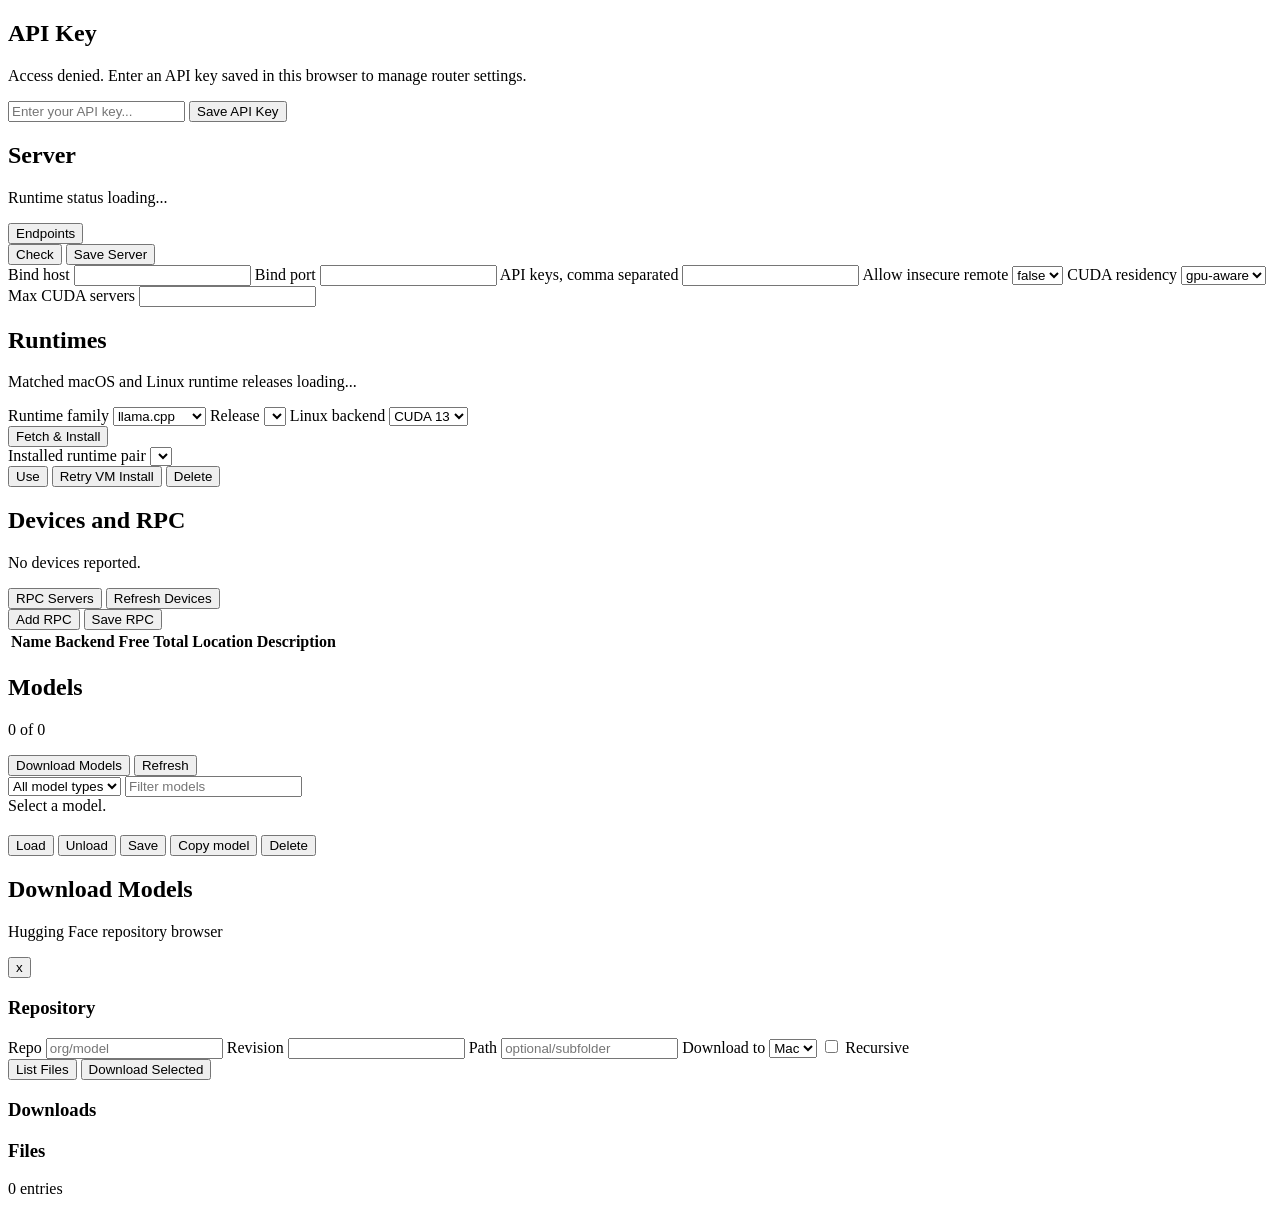
==== ai/web-ui-app/static/core/index.html @ 1c47c017 "Initial clean vEGPU app repo" ====
<!doctype html>
<html lang="en">
		<head>
			<meta charset="utf-8" />
			<meta name="viewport" content="width=device-width, initial-scale=1" />
			<title>Core - Model Router</title>
				<style>
					html,
					body {
						background: Canvas;
						color-scheme: light dark;
					}

					@media (prefers-color-scheme: dark) {
					html,
					body {
							background: #0e0d0c;
						}
					}

					@media (prefers-color-scheme: light) {
						html,
						body {
							background: #fff;
						}
					}
				</style>
			<link rel="stylesheet" href="/core/core.css" />
		</head>
	<body>
		<div id="app" class="core-shell">
			<div id="errorBanner" class="error-banner hidden" role="alert"></div>

			<section id="authPanel" class="auth-panel hidden" aria-live="polite">
				<div>
					<h2>API Key</h2>
					<p>Access denied. Enter an API key saved in this browser to manage router settings.</p>
				</div>
				<div class="auth-controls">
					<input id="authApiKeyInput" class="input" type="password" placeholder="Enter your API key..." />
					<button id="authSaveButton" class="button button-primary" type="button">Save API Key</button>
				</div>
			</section>

			<main class="core-main">
				<section id="serverSection" class="panel panel-server">
					<div class="section-head">
						<div>
							<h2>Server</h2>
							<p id="runtimeSummary">Runtime status loading...</p>
						</div>
						<div class="section-actions">
							<div class="endpoint-menu">
								<button
									id="endpointsButton"
									class="button button-secondary"
									type="button"
									aria-expanded="false"
									aria-controls="endpointsPopover"
								>
									Endpoints
								</button>
								<div id="endpointsPopover" class="endpoints-popover hidden"></div>
							</div>
							<button id="checkRuntimeButton" class="button button-secondary" type="button">Check</button>
							<button id="saveServerButton" class="button button-primary" type="button">Save Server</button>
						</div>
					</div>
					<div class="server-grid">
						<label class="field">
							<span>Bind host</span>
							<input id="serverHostInput" class="input" autocomplete="off" />
						</label>
						<label class="field">
							<span>Bind port</span>
							<input id="serverPortInput" class="input" type="number" />
						</label>
						<label class="field field-wide">
							<span>API keys, comma separated</span>
							<input id="serverApiKeysInput" class="input" autocomplete="off" />
						</label>
						<label class="field">
							<span>Allow insecure remote</span>
							<select id="serverAllowInsecureSelect" class="input">
								<option value="false">false</option>
								<option value="true">true</option>
							</select>
						</label>
						<label class="field">
							<span>CUDA residency</span>
							<select id="serverResidencyModeSelect" class="input">
								<option value="gpu-aware">gpu-aware</option>
								<option value="cap-only">cap-only</option>
							</select>
						</label>
						<label class="field">
							<span>Max CUDA servers</span>
							<input id="serverMaxActiveInput" class="input" type="number" min="0" />
						</label>
					</div>
				</section>

				<section id="runtimesSection" class="panel">
					<div class="section-head">
						<div>
							<h2>Runtimes</h2>
							<p id="runtimeInstallSummary">Matched macOS and Linux runtime releases loading...</p>
						</div>
					</div>
					<div class="runtime-selectors">
						<label class="field">
							<span>Runtime family</span>
							<select id="runtimeFamilySelect" class="input">
								<option value="llama">llama.cpp</option>
								<option value="turbo">TurboQuant</option>
							</select>
						</label>
						<label class="field">
							<span>Release</span>
							<select id="runtimeReleaseSelect" class="input"></select>
						</label>
						<label class="field">
							<span>Linux backend</span>
							<select id="runtimeLinuxBackendSelect" class="input">
								<option value="cuda13">CUDA 13</option>
								<option value="vulkan">Vulkan</option>
							</select>
						</label>
						<div class="inline-actions runtime-selector-actions">
							<button id="fetchRuntimeButton" class="button button-primary" type="button">Fetch & Install</button>
						</div>
						<label class="field field-wide">
							<span>Installed runtime pair</span>
							<select id="pairedRuntimeSelect" class="input"></select>
						</label>
						<div class="inline-actions runtime-selector-actions">
							<button id="usePairRuntimeButton" class="button button-primary" type="button">Use</button>
							<button id="retryPairRuntimeButton" class="button button-secondary" type="button">
								Retry VM Install
							</button>
							<button id="deletePairRuntimeButton" class="button button-danger" type="button">Delete</button>
						</div>
					</div>
					<div id="runtimeCards" class="runtime-grid"></div>
				</section>

				<section id="devicesSection" class="panel">
					<div class="section-head">
						<div>
							<h2>Devices and RPC</h2>
							<p id="deviceSummary">No devices reported.</p>
						</div>
						<div class="section-actions">
							<button
								id="toggleRPCButton"
								class="button button-secondary"
								type="button"
								aria-expanded="false"
								aria-controls="rpcEditor"
							>
								RPC Servers
							</button>
							<button id="refreshDevicesButton" class="button button-secondary" type="button">
								Refresh Devices
							</button>
						</div>
					</div>
					<div id="rpcEditor" class="rpc-editor hidden">
						<div id="rpcRows" class="rpc-rows"></div>
						<div class="inline-actions">
							<button id="addRPCButton" class="button button-secondary" type="button">Add RPC</button>
							<button id="saveRPCButton" class="button button-primary" type="button">Save RPC</button>
						</div>
					</div>
					<div id="deviceErrorBox" class="inline-error hidden"></div>
					<div class="table-wrap">
						<table class="data-table">
							<thead>
								<tr>
									<th>Name</th>
									<th>Backend</th>
									<th>Free</th>
									<th>Total</th>
									<th>Location</th>
									<th>Description</th>
								</tr>
							</thead>
							<tbody id="devicesTableBody"></tbody>
						</table>
					</div>
				</section>

				<section id="modelsSection" class="models-workspace">
					<aside class="models-list-panel">
						<div class="models-list-head">
							<div>
								<h2>Models</h2>
								<p id="modelsCountText">0 of 0</p>
							</div>
							<div class="models-list-actions">
								<button id="openDownloadButton" class="button button-secondary" type="button">
									Download Models
								</button>
								<button id="refreshModelsButton" class="button button-secondary" type="button">
									Refresh
								</button>
							</div>
						</div>
						<div class="filter-row">
							<select id="modelTypeSelect" class="input" aria-label="Model type">
								<option value="">All model types</option>
								<option value="chat">Chat</option>
								<option value="vision">Vision</option>
								<option value="embedding">Embedding</option>
								<option value="rerank">Rerank</option>
								<option value="text">Text</option>
							</select>
							<input id="modelFilterInput" class="input" placeholder="Filter models" />
						</div>
						<div id="modelsList" class="models-list" role="list"></div>
					</aside>

					<section class="model-detail-panel">
						<div id="modelEmptyState" class="empty-state">Select a model.</div>
						<div id="modelDetail" class="model-detail hidden">
							<div class="model-detail-head">
								<div class="model-heading">
									<h2 id="modelTitle"></h2>
									<p id="modelSubline"></p>
								</div>
								<div class="model-actions">
									<button id="loadModelButton" class="button button-secondary" type="button">Load</button>
									<button id="unloadModelButton" class="button button-secondary" type="button">
										Unload
									</button>
									<button id="saveModelButton" class="button button-primary" type="button">Save</button>
									<button id="copyModelHeaderButton" class="button button-secondary" type="button">
										Copy model
									</button>
									<button id="deleteModelButton" class="button button-danger" type="button">Delete</button>
								</div>
							</div>
							<div id="modelTransferPanel" class="model-transfer-panel hidden"></div>
							<div id="modelForm" class="model-form"></div>
						</div>
					</section>
				</section>
			</main>

			<div id="downloadModal" class="modal hidden" role="dialog" aria-modal="true" aria-labelledby="downloadTitle">
				<div id="downloadBackdrop" class="modal-backdrop"></div>
				<div class="modal-card">
					<div class="modal-head">
						<div>
							<h2 id="downloadTitle">Download Models</h2>
							<p>Hugging Face repository browser</p>
						</div>
						<button id="closeDownloadButton" class="icon-button" type="button" aria-label="Close">
							<span aria-hidden="true">x</span>
						</button>
					</div>
					<div class="download-layout">
						<section class="download-controls">
							<h3>Repository</h3>
							<label class="field">
								<span>Repo</span>
								<input id="hfRepoInput" class="input" placeholder="org/model" />
							</label>
							<label class="field">
								<span>Revision</span>
								<input id="hfRevisionInput" class="input" />
							</label>
							<label class="field">
								<span>Path</span>
								<input id="hfPathInput" class="input" placeholder="optional/subfolder" />
							</label>
							<label class="field">
								<span>Download to</span>
								<select id="hfLocationSelect" class="input">
									<option value="mac">Mac</option>
									<option value="vm">VM</option>
								</select>
							</label>
							<label class="check-field">
								<input id="hfRecursiveInput" type="checkbox" />
								<span>Recursive</span>
							</label>
							<div class="inline-actions">
								<button id="listHFButton" class="button button-primary" type="button">List Files</button>
								<button id="downloadHFButton" class="button button-secondary" type="button">
									Download Selected
								</button>
							</div>
							<div class="downloads-box">
								<h3>Downloads</h3>
								<div id="downloadsList" class="downloads-list"></div>
							</div>
						</section>
						<section class="download-files">
							<div class="files-head">
								<h3>Files</h3>
								<span id="hfEntriesCount">0 entries</span>
							</div>
							<div id="hfEntriesList" class="hf-entries-list"></div>
						</section>
					</div>
				</div>
			</div>

		</div>

		<script src="/core/core.js" defer></script>
	</body>
</html>
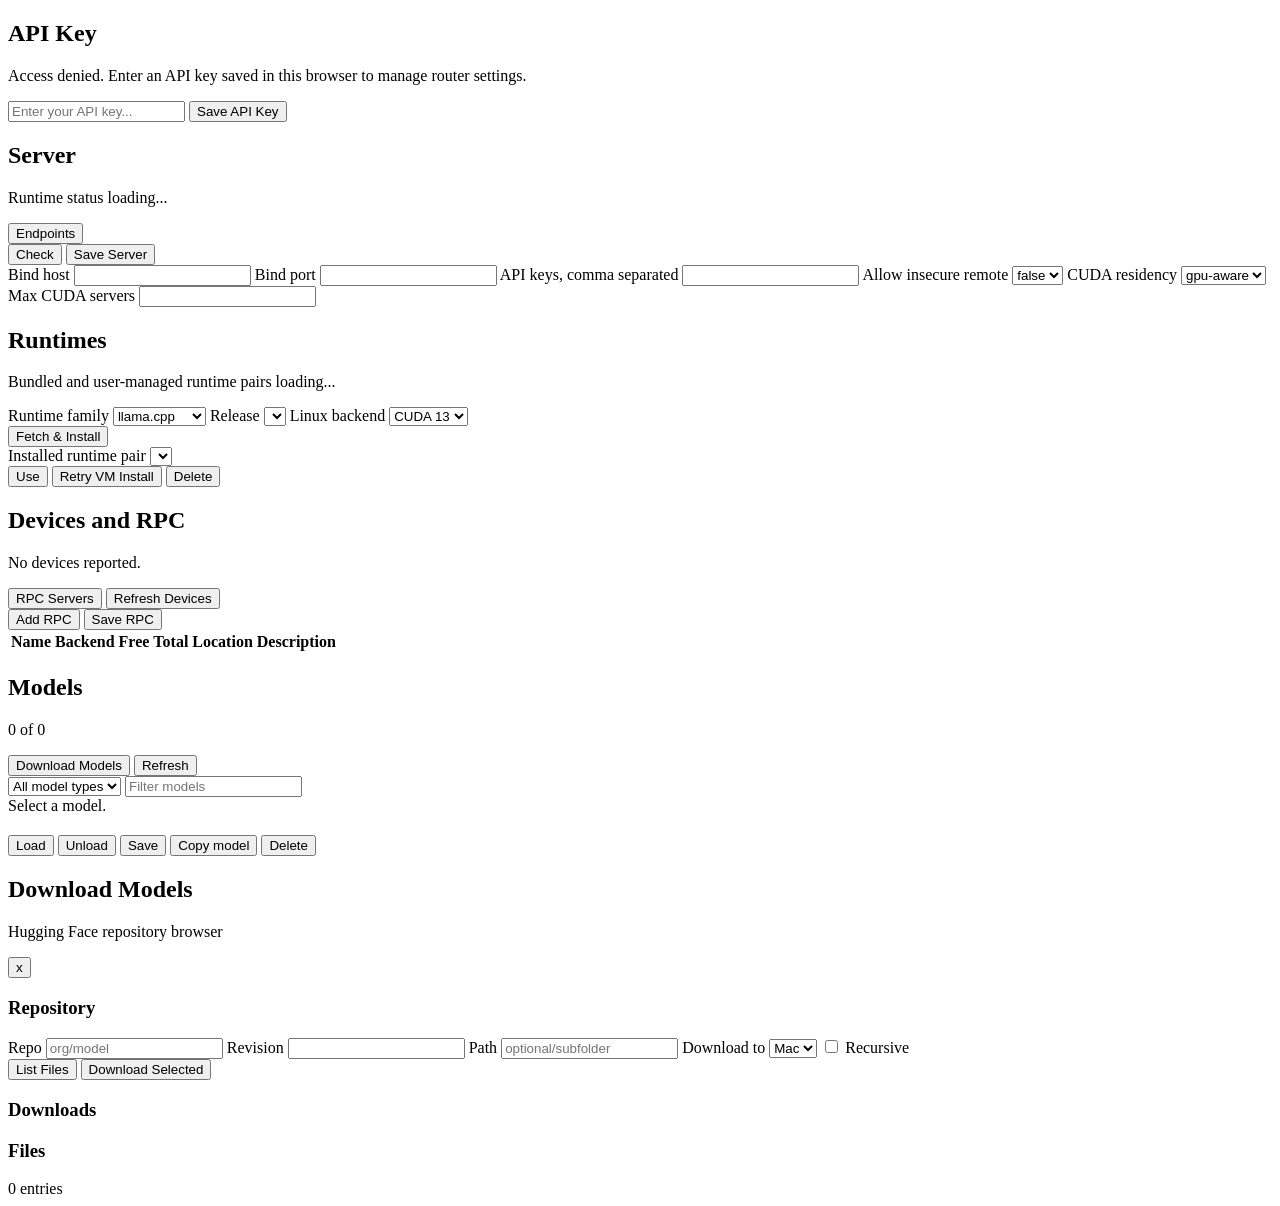
==== commit d61c2b7d: "Add updater and bundled llama runtime" ====
--- a/ai/web-ui-app/static/core/index.html
+++ b/ai/web-ui-app/static/core/index.html
@@ -104,7 +104,7 @@
 					<div class="section-head">
 						<div>
 							<h2>Runtimes</h2>
-							<p id="runtimeInstallSummary">Matched macOS and Linux runtime releases loading...</p>
+							<p id="runtimeInstallSummary">Bundled and user-managed runtime pairs loading...</p>
 						</div>
 					</div>
 					<div class="runtime-selectors">
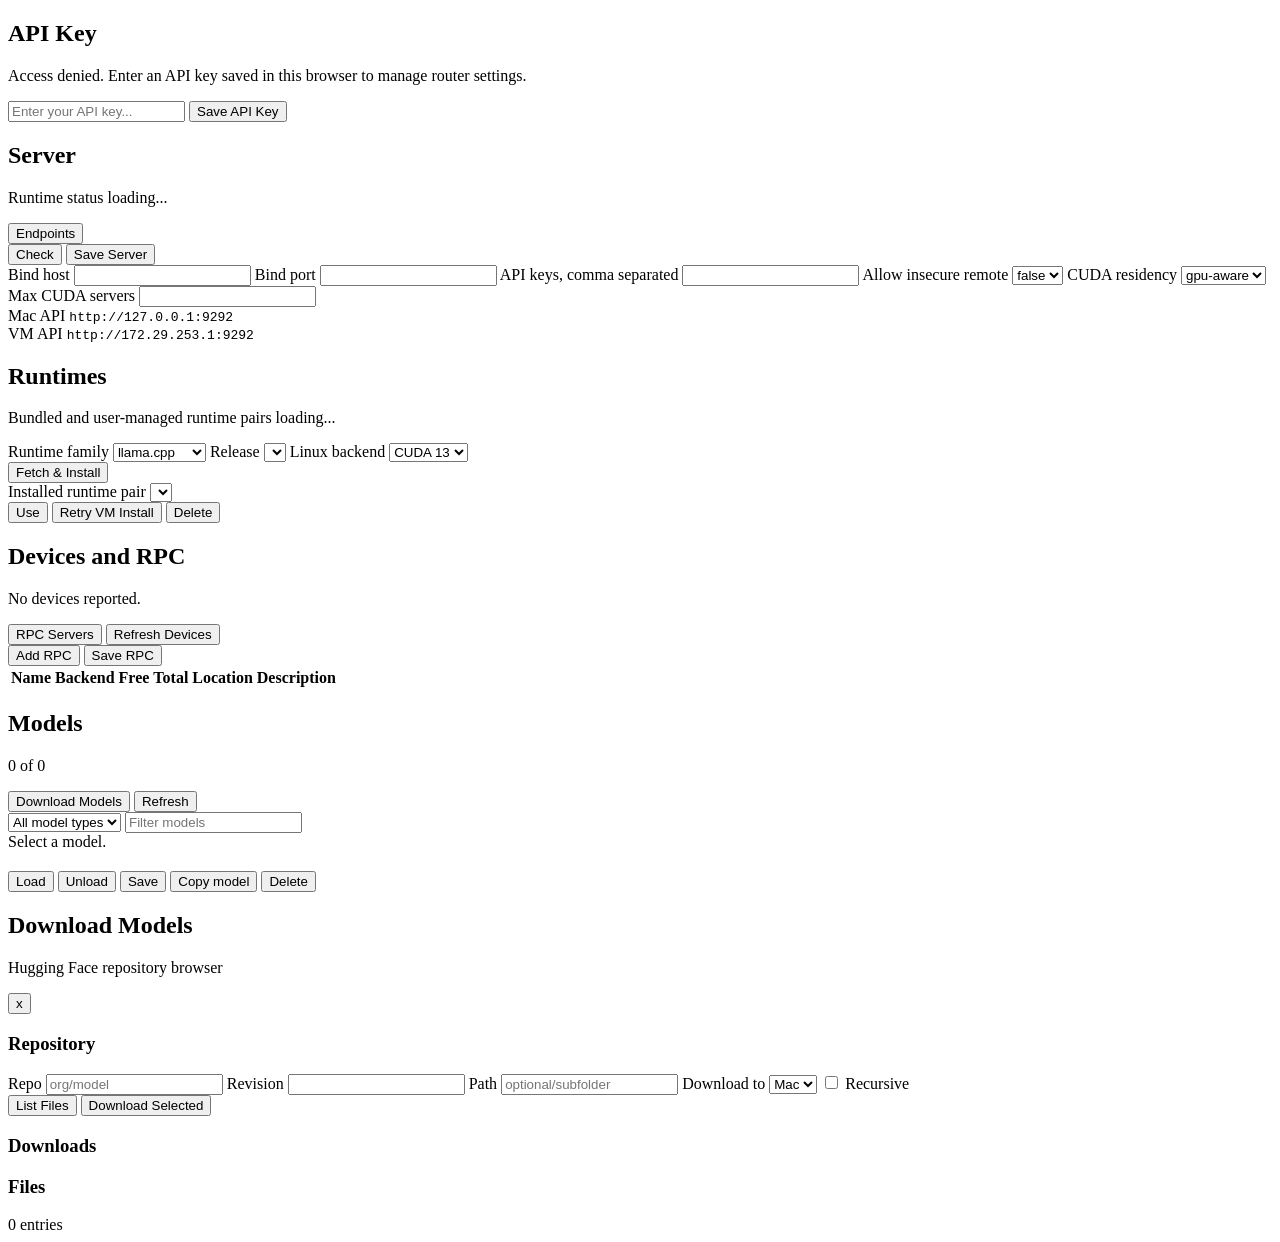
==== commit f555d259: "Route model API to VM by default" ====
--- a/ai/web-ui-app/static/core/index.html
+++ b/ai/web-ui-app/static/core/index.html
@@ -97,6 +97,16 @@
 							<span>Max CUDA servers</span>
 							<input id="serverMaxActiveInput" class="input" type="number" min="0" />
 						</label>
+					</div>
+					<div class="endpoint-strip">
+						<div class="endpoint-chip">
+							<span>Mac API</span>
+							<code id="macApiEndpoint">http://127.0.0.1:9292</code>
+						</div>
+						<div class="endpoint-chip">
+							<span>VM API</span>
+							<code id="vmApiEndpoint">http://172.29.253.1:9292</code>
+						</div>
 					</div>
 				</section>
 
